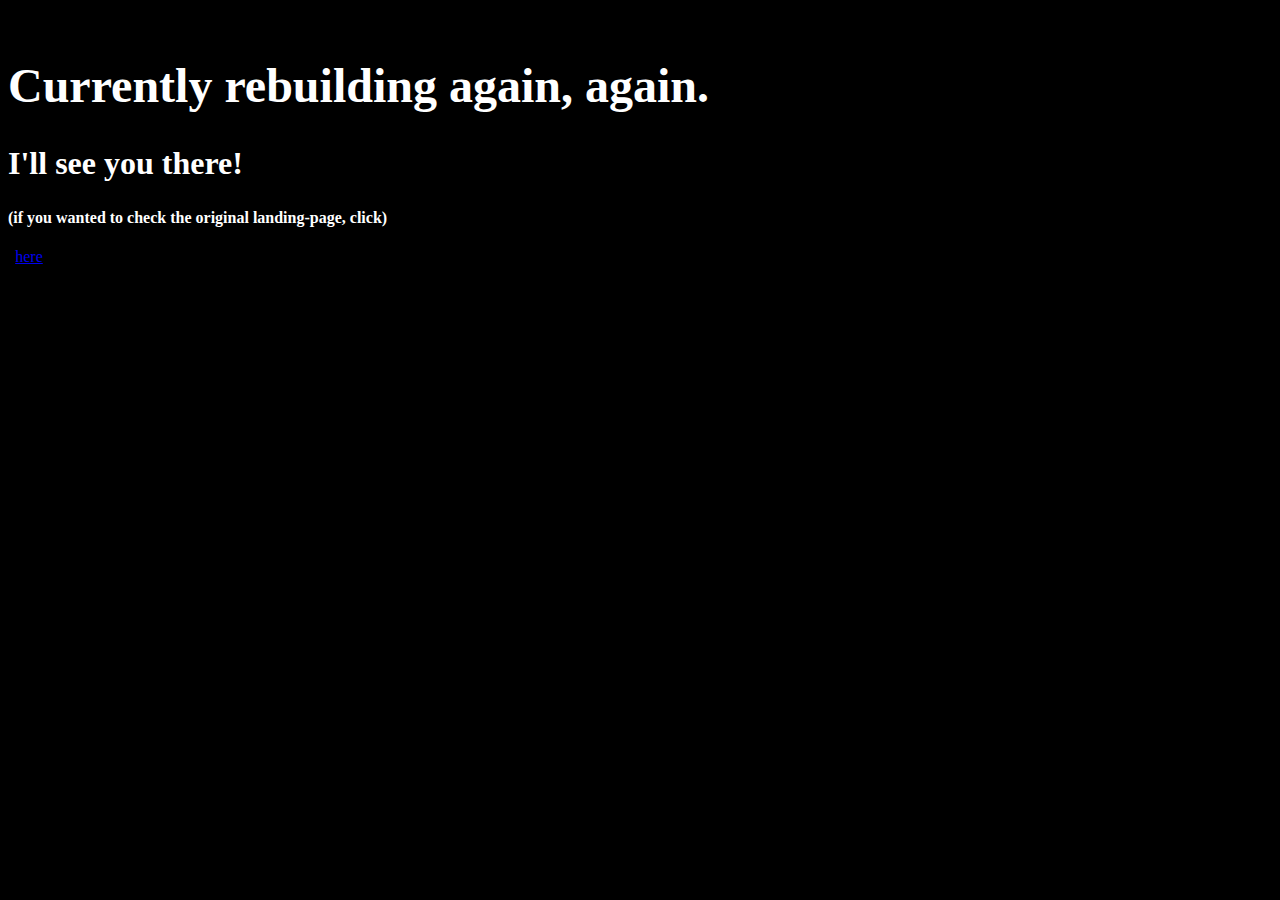
==== index.html @ e7da1ae0 "Update index.html" ====
<doctype html>
  <meta name="viewport" content="width=device-width, initia-scale=1" />
  <br>
    <title>Coming Soon!</title>
    <html style="background-color:black">
    <h1 style="color:white; font-size:300%; font-family:cursive;">Currently rebuilding again, again.</h1>
    <h2 style="color:white; font-size:200%;">I'll see you there!</h2>
    <h4 style="color:white; font-size:100%">(if you wanted to check the original landing-page, click)</h4> | <a
      href="/index-old.html">here</a>
    </br>
  <iframe width="560" height="315" src="https://www.youtube.com/embed/HdVg-2jn2OU" title="YouTube video player"
    frameborder="0" allow="accelerometer; autoplay; clipboard-write; encrypted-media; gyroscope; picture-in-picture"
    allowfullscreen></iframe>

  </html>
</doctype>
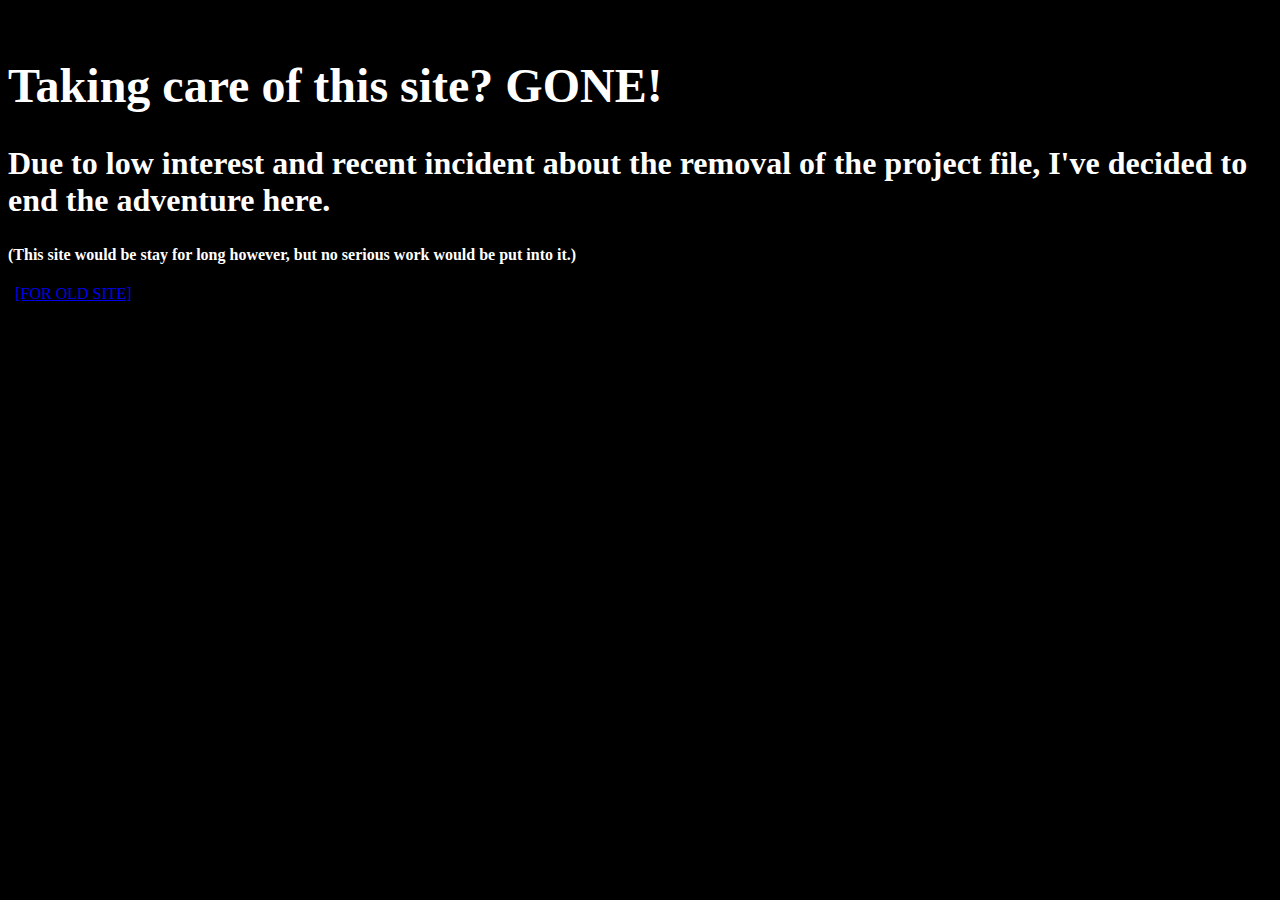
==== commit 44066d40: "final update" ====
--- a/index.html
+++ b/index.html
@@ -3,14 +3,12 @@
   <br>
     <title>Coming Soon!</title>
     <html style="background-color:black">
-    <h1 style="color:white; font-size:300%; font-family:cursive;">Currently rebuilding again, again.</h1>
-    <h2 style="color:white; font-size:200%;">I'll see you there!</h2>
-    <h4 style="color:white; font-size:100%">(if you wanted to check the original landing-page, click)</h4> | <a
-      href="/index-old.html">here</a>
+    <h1 style="color:white; font-size:300%; font-family:cursive;">Taking care of this site? GONE!</h1>
+    <h2 style="color:white; font-size:200%;">Due to low interest and recent incident about the removal of the project file, I've decided to end the adventure here.</h2>
+    <h4 style="color:white; font-size:100%">(This site would be stay for long however, but no serious work would be put into it.)</h4> | <a
+      href="/index-old.html">[FOR OLD SITE]</a>
     </br>
-  <iframe width="560" height="315" src="https://www.youtube.com/embed/HdVg-2jn2OU" title="YouTube video player"
-    frameborder="0" allow="accelerometer; autoplay; clipboard-write; encrypted-media; gyroscope; picture-in-picture"
-    allowfullscreen></iframe>
+<iframe width="560" height="315" src="https://www.youtube.com/embed/kscHi3cs4Io" title="YouTube video player" frameborder="0" allow="accelerometer; autoplay; clipboard-write; encrypted-media; gyroscope; picture-in-picture" allowfullscreen></iframe>
 
   </html>
 </doctype>
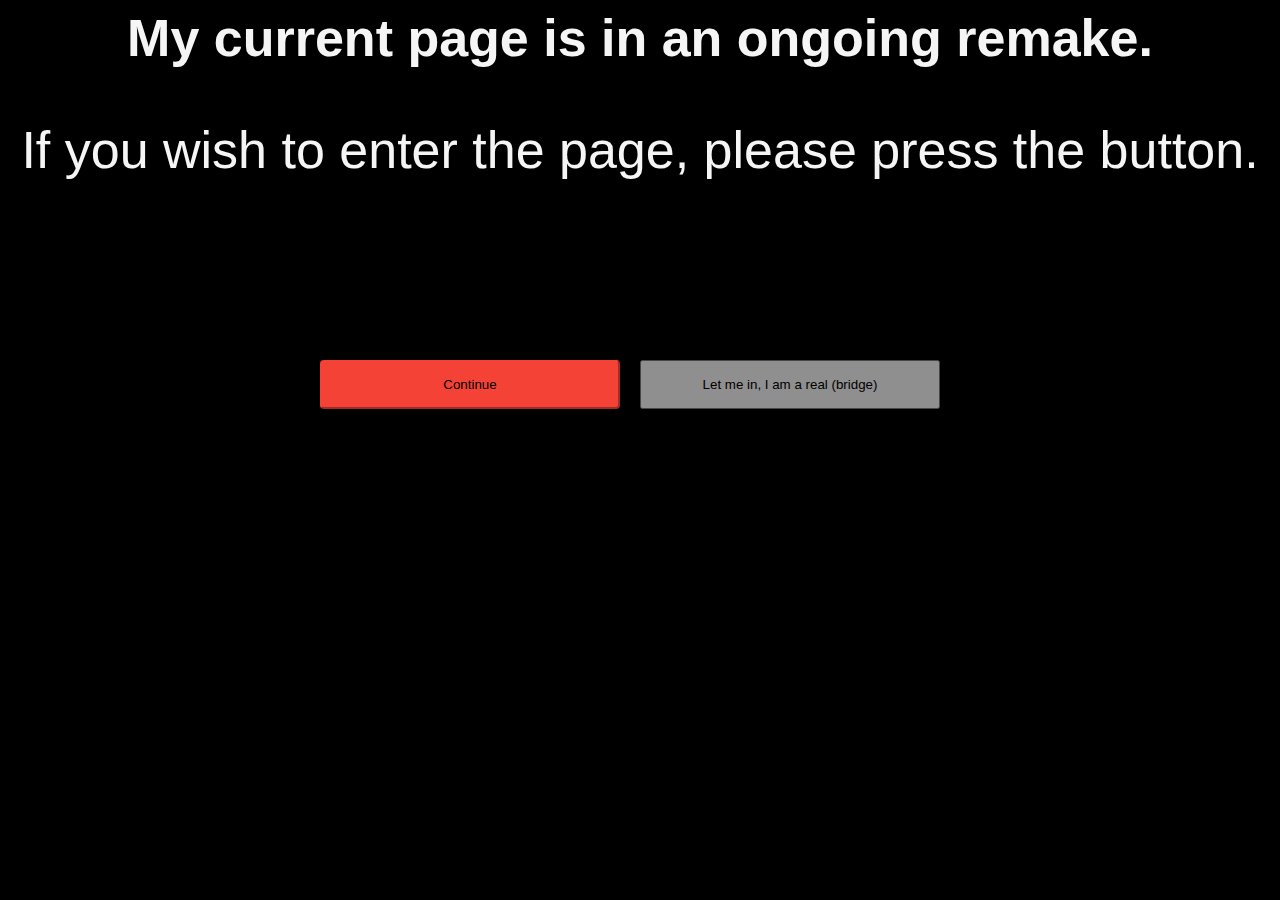
==== commit 06ccfc4e: "fixed slight issues with buttons" ====
--- a/index.html
+++ b/index.html
@@ -1,14 +1,49 @@
-<doctype html>
-  <meta name="viewport" content="width=device-width, initia-scale=1" />
-  <br>
-    <title>Coming Soon!</title>
-    <html style="background-color:black">
-    <h1 style="color:white; font-size:300%; font-family:cursive;">Taking care of this site? GONE!</h1>
-    <h2 style="color:white; font-size:200%;">Due to low interest and recent incident about the removal of the project file, I've decided to end the adventure here.</h2>
-    <h4 style="color:white; font-size:100%">(This site would be stay for long however, but no serious work would be put into it.)</h4> | <a
-      href="/index-old.html">[FOR OLD SITE]</a>
-    </br>
-<iframe width="560" height="315" src="https://www.youtube.com/embed/kscHi3cs4Io" title="YouTube video player" frameborder="0" allow="accelerometer; autoplay; clipboard-write; encrypted-media; gyroscope; picture-in-picture" allowfullscreen></iframe>
-
-  </html>
-</doctype>
+<html lang="en">
+<head>
+    <meta charset="UTF-8">
+    <meta http-equiv="X-UA-Compatible" content="IE=edge">
+    <meta name="viewport" content="width=device-width, initial-scale=1.0">
+    <title>A Work in Progress</title>
+</head>
+<!--this is where i add the css element into it as internal, no external-->
+<style>
+#frontal {
+    font-family: Arial, Helvetica, sans-serif;
+    color: whitesmoke;
+    font-size: 52px;
+    text-align: center;
+}
+#notreal {
+    width: 300px;
+    opacity: 0.6;
+    cursor: not-allowed;
+    padding: 15px 32px;
+    position: absolute;
+    top: 40%;
+    left: 50%;
+}
+#enter{
+    width: 300px;
+    border-radius: 4px;
+    border-color: #f44336;
+    background-color: #f44336;
+    padding: 15px 32px;
+    position: absolute;
+    top: 40%;
+    left: 25%;
+}
+</style>
+<!--the content itself would be contained here-->
+<body style="background-color: black;">
+    <h1 id="frontal">My current page is in an ongoing remake.</h1>
+    <p id="frontal">If you wish to enter the page, please press the button.</p>
+    <button onclick="window.location.href='/index-old'" 
+    type="button" id="enter">Continue
+    
+    </button>
+    <button onclick="window.location.href='https://bit.ly/bridgedatabase'" type="button" id="notreal">
+        Let me in, I am a real (bridge)
+
+    </button>
+</body>
+</html>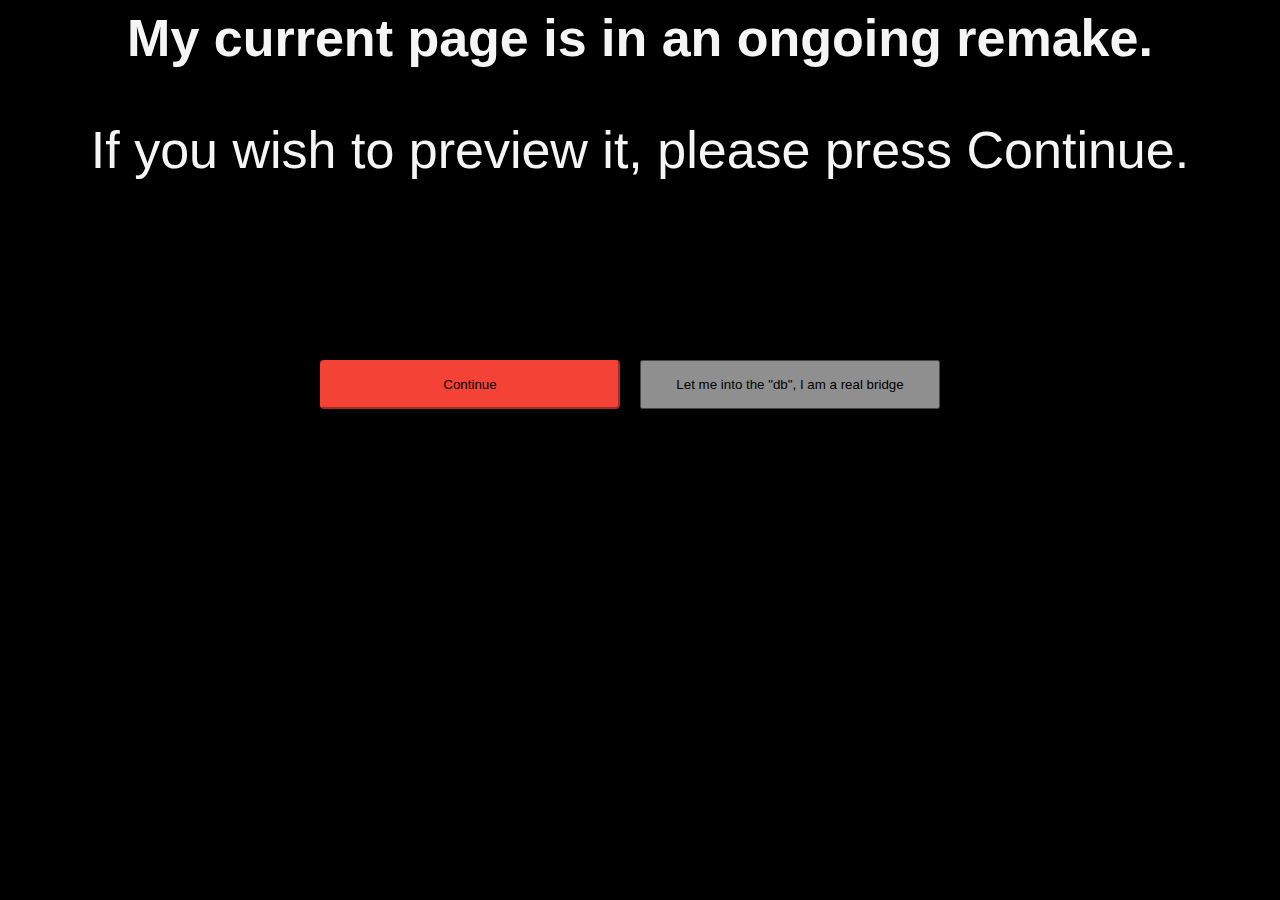
==== commit 2d8c5753: "added quote, concept for future implementation" ====
--- a/index.html
+++ b/index.html
@@ -36,13 +36,13 @@
 <!--the content itself would be contained here-->
 <body style="background-color: black;">
     <h1 id="frontal">My current page is in an ongoing remake.</h1>
-    <p id="frontal">If you wish to enter the page, please press the button.</p>
-    <button onclick="window.location.href='/index-old'" 
+    <p id="frontal">If you wish to preview it, please press Continue.</p>
+    <button onclick="window.location.href='/index-old.html'" 
     type="button" id="enter">Continue
     
     </button>
     <button onclick="window.location.href='https://bit.ly/bridgedatabase'" type="button" id="notreal">
-        Let me in, I am a real (bridge)
+        Let me into the "db", I am a real bridge
 
     </button>
 </body>
